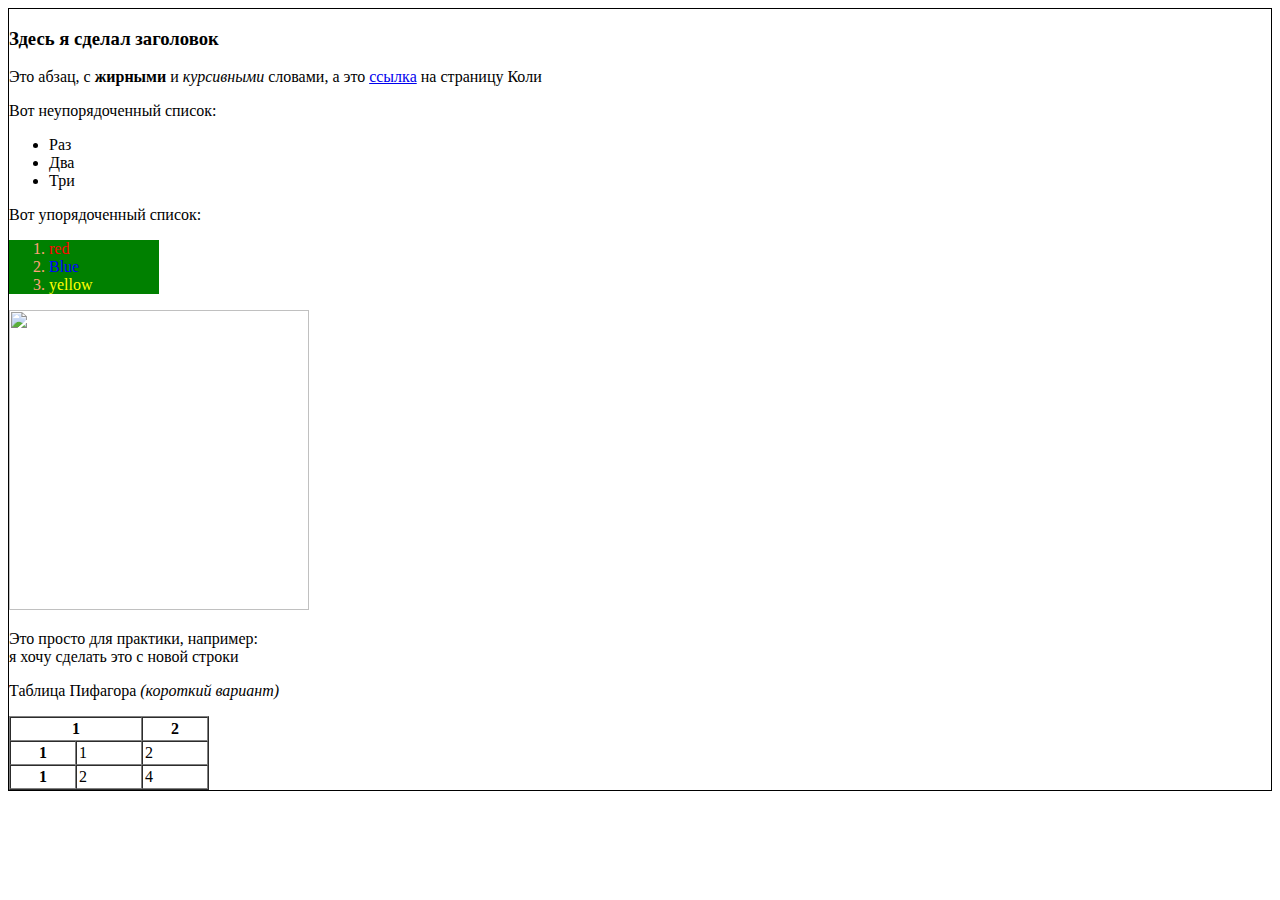
==== index.html @ b247a3e4 "Add files via upload" ====
<!DOCTYPE html>
<html>
<head>

	<title>Hello World</title>
	<link rel="stylesheet" type="text/css" href="style.css">
</head>
<body>
	<div class="qwe">
	<h3>Здесь я сделал заголовок</h3>
<p>Это абзац, с <b>жирными</b> и <i>курсивными</i> словами, а это <a href="https://vk.com/uundome">ссылка</a> на страницу Коли </p>
<p>Вот неупорядоченный список:</p>
<ul>
	<li>Раз</li>
	<li>Два</li>
	<li>Три</li>
</ul>
<p>Вот упорядоченный список:</p>
<div class="table1">
	<ol>
	    <li><span style="color: red">red</span></li> 
	    <li><span style="color: blue">Blue</span></li> 
	    <li><span style="color: yellow">yellow</span></li> 
    </ol>
</div>
<a href="http://img1.joyreactor.cc/pics/comment/payday-песочница-630065.jpeg" ;><img style=" width: 300px; height: 300px" src="https://yt3.ggpht.com/a/AGF-l79xHwhk0vM1R64ISHAqHUIkQm9KtsJ1UOfylQ=s900-c-k-c0xffffffff-no-rj-mo"></a>
<p>Это просто для практики, например:<br>я хочу сделать это с новой строки</p>
<p>Таблица Пифагора <i>(короткий вариант)</i></p>
<table border="1" cellspacing="0" cellpadding="2" heigh="200" width="200" >
	<tr>
		<th colspan="2">1</th>
		
		<th>2</th>
	</tr>
	<tr>
		<th>1</th>
		<td>1</td>
		<td>2</td>
	</tr>
	<tr>
		<th>1</th>
		<td>2</td>
		<td>4</td>
	</tr>
</table>
</div class="qwe">
</body>
</html>
---- style.css ----
.table1 {
	color: #FFA07A;
	background-color: green;
	width: 150px

}
.qwe {
	width: 50;
	height: 100%;
	background-image: url("https://www.google.com/url?sa=i&url=https%3A%2F%2Fru.depositphotos.com%2Fvector-images%2F%25D0%25B1%25D0%25B0%25D0%25BD%25D0%25B0%25D0%25BD%25D1%258B-%25D1%2584%25D0%25BE%25D0%25BD.html&psig=AOvVaw3F7Z7lcxq3YHoAC5-rEYDw&ust=1573230108855000&source=images&cd=vfe&ved=0CAIQjRxqFwoTCNC6uYPB2OUCFQAAAAAdAAAAABAP");
    border: 1px solid black
}
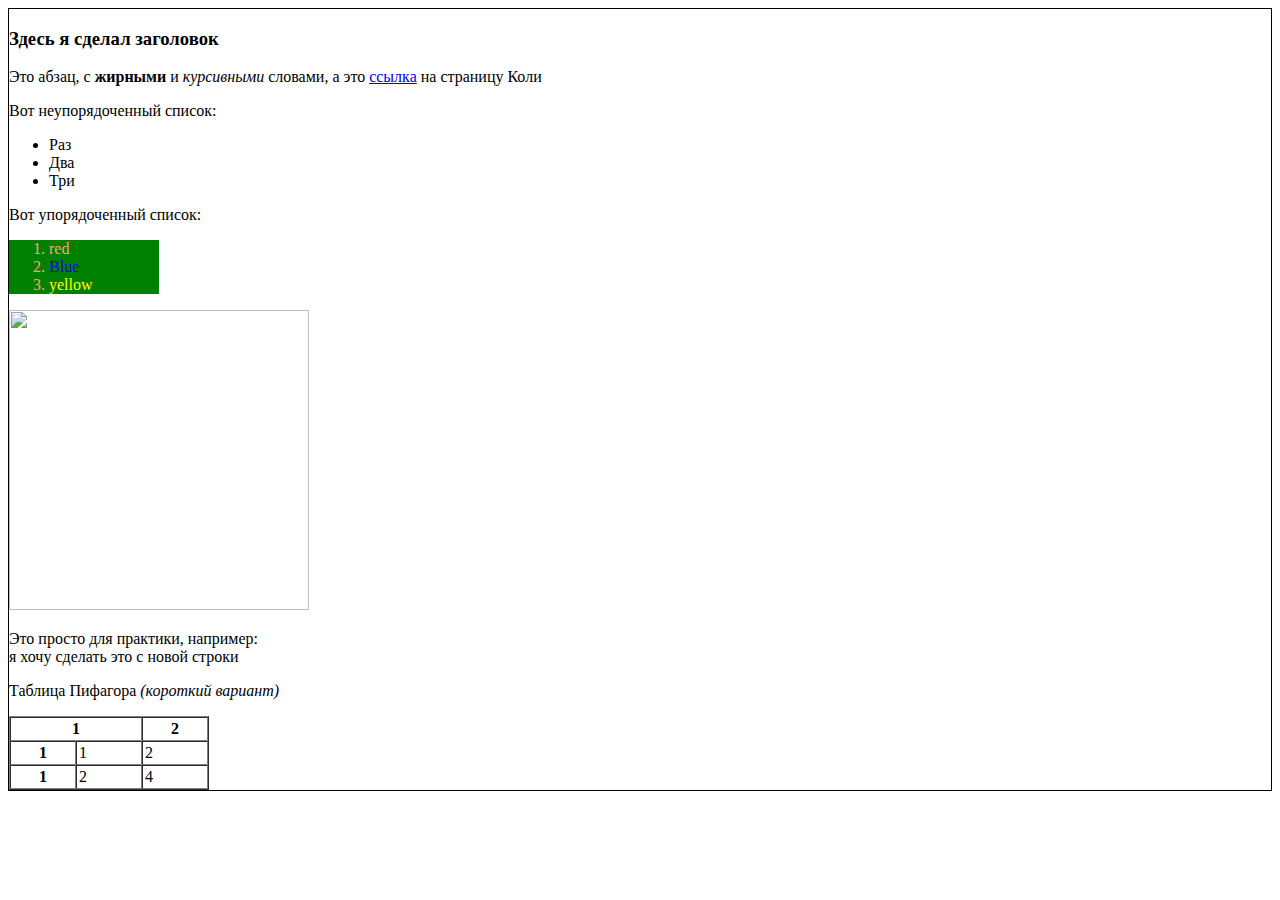
==== commit 5bbc51bf: "Советы по HTML коду" ====
--- a/index.html
+++ b/index.html
@@ -1,48 +1,57 @@
 <!DOCTYPE html>
 <html>
+
 <head>
 
-	<title>Hello World</title>
-	<link rel="stylesheet" type="text/css" href="style.css">
+    <title>Hello World</title>
+    <link rel="stylesheet" type="text/css" href="style.css">
 </head>
+
 <body>
-	<div class="qwe">
-	<h3>Здесь я сделал заголовок</h3>
-<p>Это абзац, с <b>жирными</b> и <i>курсивными</i> словами, а это <a href="https://vk.com/uundome">ссылка</a> на страницу Коли </p>
-<p>Вот неупорядоченный список:</p>
-<ul>
-	<li>Раз</li>
-	<li>Два</li>
-	<li>Три</li>
-</ul>
-<p>Вот упорядоченный список:</p>
-<div class="table1">
-	<ol>
-	    <li><span style="color: red">red</span></li> 
-	    <li><span style="color: blue">Blue</span></li> 
-	    <li><span style="color: yellow">yellow</span></li> 
-    </ol>
-</div>
-<a href="http://img1.joyreactor.cc/pics/comment/payday-песочница-630065.jpeg" ;><img style=" width: 300px; height: 300px" src="https://yt3.ggpht.com/a/AGF-l79xHwhk0vM1R64ISHAqHUIkQm9KtsJ1UOfylQ=s900-c-k-c0xffffffff-no-rj-mo"></a>
-<p>Это просто для практики, например:<br>я хочу сделать это с новой строки</p>
-<p>Таблица Пифагора <i>(короткий вариант)</i></p>
-<table border="1" cellspacing="0" cellpadding="2" heigh="200" width="200" >
-	<tr>
-		<th colspan="2">1</th>
-		
-		<th>2</th>
-	</tr>
-	<tr>
-		<th>1</th>
-		<td>1</td>
-		<td>2</td>
-	</tr>
-	<tr>
-		<th>1</th>
-		<td>2</td>
-		<td>4</td>
-	</tr>
-</table>
-</div class="qwe">
+    <div class="qwe">
+        <h3>Здесь я сделал заголовок</h3>
+        <p>
+		Это абзац, с <b>жирными</b> и <i>курсивными</i> словами, а это 
+		<a href="https://vk.com/uundome">ссылка</a> <!-- Вместо http(s):// можно писать просто - // -->
+		на страницу Коли
+	</p>
+        <p>Вот неупорядоченный список:</p>
+        <ul>
+            <li>Раз</li>
+            <li>Два</li>
+            <li>Три</li>
+        </ul>
+        <p>Вот упорядоченный список:</p>
+        <div class="table1">
+            <ol>
+                <li class="red">red</li> <!-- CSS: .red { color: red }. Инлайн стили (в атрибуте style) - плохо! -->
+                <li><span style="color: blue">Blue</span></li> <!-- Аналогично... -->
+                <li><span style="color: yellow">yellow</span></li> <!-- Аналогично... -->
+            </ol>
+        </div>
+     	<!-- Вместо http(s):// можно писать просто - // -->
+        <a href="//img1.joyreactor.cc/pics/comment/payday-песочница-630065.jpeg" ;><img style=" width: 300px; height: 300px" src="//yt3.ggpht.com/a/AGF-l79xHwhk0vM1R64ISHAqHUIkQm9KtsJ1UOfylQ=s900-c-k-c0xffffffff-no-rj-mo"></a>
+        <p>Это просто для практики, например:
+            <br>я хочу сделать это с новой строки</p>
+        <p>Таблица Пифагора <i>(короткий вариант)</i></p>
+        <table border="1" cellspacing="0" cellpadding="2" heigh="200" width="200">
+            <tr>
+                <th colspan="2">1</th>
+
+                <th>2</th>
+            </tr>
+            <tr>
+                <th>1</th>
+                <td>1</td>
+                <td>2</td>
+            </tr>
+            <tr>
+                <th>1</th>
+                <td>2</td>
+                <td>4</td>
+            </tr>
+        </table>
+	<!-- <div class="qwe"></div> Бывает с div ТОЛЬКО ТАК! И зачем оно? -->
 </body>
-</html>+
+</html>
